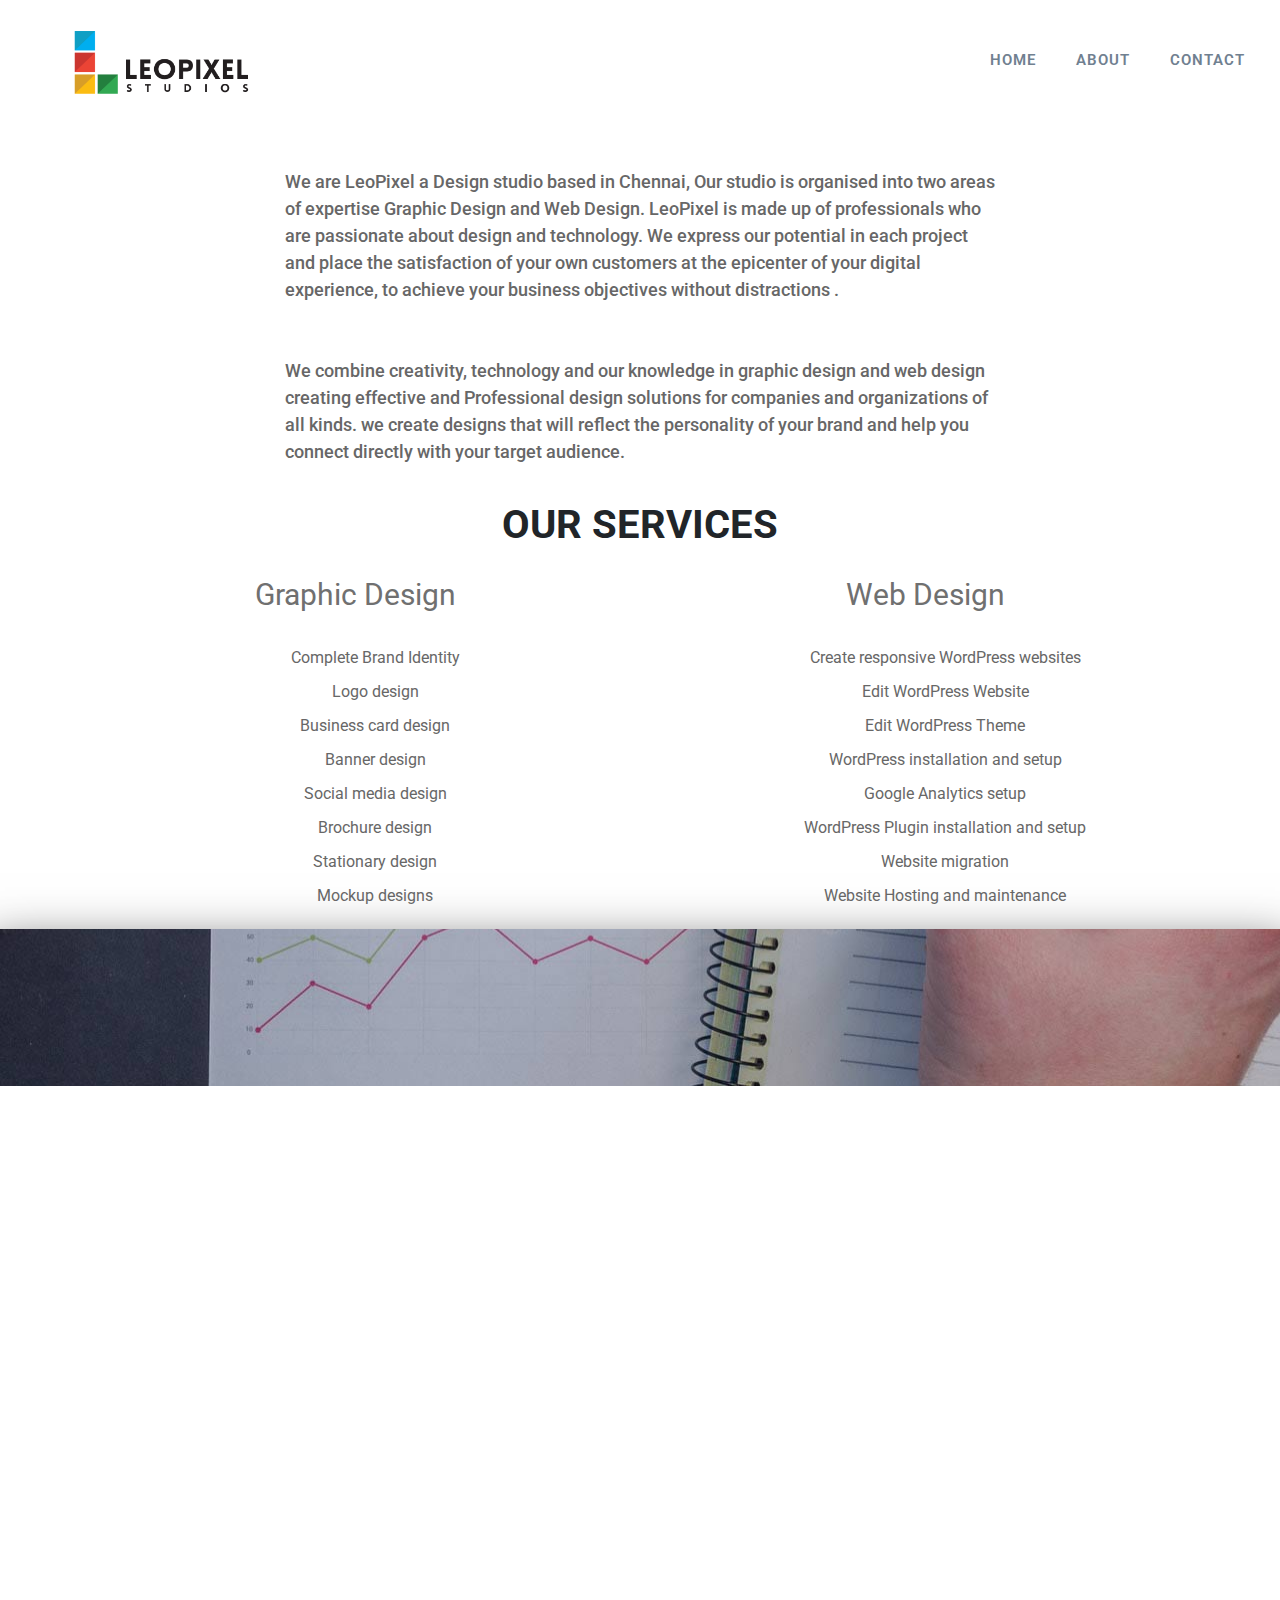
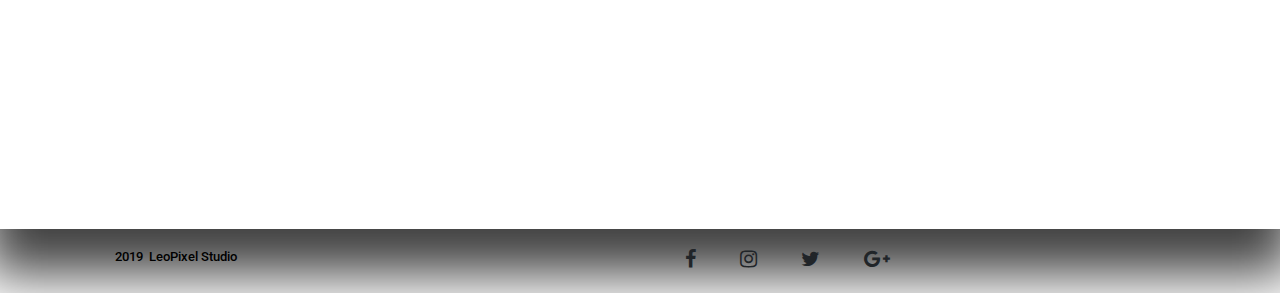
==== about.html @ 2c2a78d1 "first commit" ====
<!DOCTYPE html>
<html lang="en">
<head>
    <meta charset="UTF-8">
    <title>We Are LeoPixel Graphic And Web Design Company In India</title>
    
   <link rel="stylesheet" href="https://stackpath.bootstrapcdn.com/bootstrap/4.3.1/css/bootstrap.min.css" integrity="sha384-ggOyR0iXCbMQv3Xipma34MD+dH/1fQ784/j6cY/iJTQUOhcWr7x9JvoRxT2MZw1T" crossorigin="anonymous">
    <link rel="stylesheet" href="css/bootstrap.min.css">
    
     <link rel="stylesheet" href="css/about.css">
     
    <link href="https://fonts.googleapis.com/css?family=Roboto&display=swap" rel="stylesheet">
    
    <link rel="stylesheet" href="css/hover.css">
    
    	

    	<link rel="stylesheet" href="https://stackpath.bootstrapcdn.com/font-awesome/4.7.0/css/font-awesome.min.css">

</head>
<body>
    
    <header class="header">

        <!--begin navbar-fixed-top -->
        <nav class="navbar navbar-default navbar-fixed-top" role="navigation">
            
            <!--begin container -->
            <div class="container-fluid">

                <!--begin navbar -->
                <nav class="navbar navbar-expand-lg">

                    <!--begin logo -->
                    <a class="navbar-brand" href="index.html"><img src="img/LeoPixelG3-C.png" width="200px" height="80px" alt=""></a>
                    <!--end logo -->

                    <!--begin navbar-toggler -->
                    <button class="navbar-toggler collapsed" type="button" data-toggle="collapse" data-target="#navbarCollapse" aria-controls="navbarCollapse" aria-expanded="false" aria-label="Toggle navigation">
                        <span class="navbar-toggler-icon"><i class="fa fa-bars"></i></span>
                    </button>
                    <!--end navbar-toggler -->

                    <!--begin navbar-collapse -->
                    <div class="navbar-collapse collapse" id="navbarCollapse" style="">
                        
                        <!--begin navbar-nav -->
                        <ul class="navbar-nav ml-auto">

                            <li><a href="index.html">HOME</a></li>

                            <li><a href="about.html">ABOUT</a></li>

                            <li><a href="#contact">CONTACT</a></li>

                        </ul>
                        <!--end navbar-nav -->

                    </div>
                    <!--end navbar-collapse -->

                </nav>
                <!--end navbar -->

            </div>
    		<!--end container -->
            
        </nav>
    	<!--end navbar-fixed-top -->
        
    </header>
    
    
    <section id="about">
       <div class="container">
        
        <div class="about-title text-center">
            <h1>ABOUT US</h1>
        </div>
        <div class="about-para">
            <p>We are LeoPixel a Design studio based in Chennai, Our studio is organised into two areas of expertise Graphic Design and Web Design. LeoPixel  is made up of professionals who are passionate about design and technology. We express our potential in each project and place the satisfaction of your own customers at the epicenter of your digital experience, to achieve your business objectives without distractions . <br><br><br>
            
            
             We combine creativity, technology and our knowledge in graphic design and web design creating effective and Professional design solutions for companies and organizations of all kinds. we create designs that will reflect the personality of your brand and help you connect directly with your target audience.   </p>
        </div>
        
        </div>
    </section>
    
    <section id="our-services">
        
        
        <div class="container">
        <div class="our-services-title text-center">
            <h1>Our Services</h1>
        </div>
                
        </div>
        
        <div class="container">
           
           
            <div class="row">
               
               <div class="col-md-6">
                    
                    <div class="services-title text-center">
                        <h1>Graphic Design</h1>
                    </div>
                    
                    <div class="services">
                        
                        <ul class="our-services text-center">
                            <li class="service-item">Complete Brand Identity</li>
                            <li class="service-item">Logo design</li>
                            <li class="service-item">Business card design</li>
                            <li class="service-item">Banner design</li>
                            <li class="service-item">Social media design</li>
                            <li class="service-item">Brochure design</li>
                            <li class="service-item">Stationary design</li>
                            <li class="service-item">Mockup designs</li>
                        </ul>
                        
                    </div>
                    
                </div>
                
                
                
                <div class="col-md-6">
                    
                   <div class="services-title text-center">
                       <h1>Web Design</h1>
                   </div> 
                    
                    <div class="services">
                        
                        <ul class="our-services text-center">
                         
                            <li class="service-item">Create responsive WordPress websites</li>
                            <li class="service-item">Edit WordPress Website</li>
                            <li class="service-item">Edit WordPress Theme</li>
                            <li class="service-item">WordPress installation and setup</li>
                            <li class="service-item">Google Analytics setup</li>
                            <li class="service-item">WordPress Plugin installation and setup</li>
                            <li class="service-item">Website migration</li>
                            <li class="service-item">Website Hosting and maintenance</li>
                        </ul>
                        
                    </div>
                    
                </div>
                
                
            </div>
            
            
        </div>
        
        
    </section>
    
    
    <section id="contact">
        
        <div class="contact-bg-cover">
          
           
            <div class="contact-content-box">
                
                <div class="contact-content-inner-box">
                    
                    <h1>Have a Project in <br> Mind </h1>
                     
                     <h3>Get in touch to get a Free Quote</h3>
                     
                     <div id="contact-btn">
                      
                       <a class="contact hvr-float" id="btn-default" href="contact.html">Contact Us</a>
                       
                       </div>
                    
                    
                </div>
                
            </div>
        </div>
        
    </section>
    
    <footer class="leo-footer">
       <div class="container">
        
        <div class="row">
        
        <div class="col-md-6">
            <h6>2019 &nbsp;LeoPixel Studio</h6>
            
        </div>
        
        <div class="col-md-6">
            
            <div class="social-icon">
                
                <i class="fa fa-facebook"></i> <i class="fa fa-instagram"></i> <i class="fa fa-twitter"></i> 
                <i class="fa fa-google-plus"></i> 
            </div>
            
        </div>
        
        
        </div>
        </div>
    </footer>
    
    <script src="https://cdnjs.cloudflare.com/ajax/libs/popper.js/1.14.7/umd/popper.min.js" integrity="sha384-UO2eT0CpHqdSJQ6hJty5KVphtPhzWj9WO1clHTMGa3JDZwrnQq4sF86dIHNDz0W1" crossorigin="anonymous"></script>
<script src="https://stackpath.bootstrapcdn.com/bootstrap/4.3.1/js/bootstrap.min.js" integrity="sha384-JjSmVgyd0p3pXB1rRibZUAYoIIy6OrQ6VrjIEaFf/nJGzIxFDsf4x0xIM+B07jRM" crossorigin="anonymous"></script>
    <script src="https://code.jquery.com/jquery-3.3.1.slim.min.js" integrity="sha384-q8i/X+965DzO0rT7abK41JStQIAqVgRVzpbzo5smXKp4YfRvH+8abtTE1Pi6jizo" crossorigin="anonymous"></script>
    
    <script src="js/index.js"></script>
    
    <script src="js/jquery.min.js"></script>
    
    <script src="js/bootstrap.min.js"></script>
    
</body>
</html>
---- css/about.css ----
html, body{
    height: 100%;
    
}
body{
    font-family: 'Roboto', sans-serif !important;
}

.navbar-brand{
    padding-left: 50px;
    height: 80px;
	font-size: 28px;
	font-weight: 700;
	color: slategray!important;
}

.navbar {
    width: 100%;
	z-index: 9999;
	padding-top: 10px;
	padding-bottom: 10px;
	padding-left: 0;
	padding-right: 0;
}

.navbar-toggler {
    border: 1px solid #1089d4;
}

.navbar-toggler-icon {
	width: 1.3em;
    height: 1.3em;
}

.navbar-toggler-icon i {
    color: #1089d4;
    vertical-align: middle;
}

.navbar-fixed-top {
	position: absolute!important;
	background-color: #fff!important; 
	border-bottom: none;
	transition: background-color 0.25s ease 0s;
}

.navbar-fixed-top.opaque {
	position: fixed!important;
	background-color: #fff!important;
	border-bottom: 1px solid #efefef;
	transition: all 0.25s ease-in-out 0s;
}

.navbar-fixed-top .navbar-nav > li > a, .navbar-fixed-top .navbar-nav > li > a:hover{
	color: slategray!important;
    text-decoration: none;
    text-underline-position: none;
	-webkit-transition: all 0.5s ease;
    -moz-transition: all 0.5s ease;
    -o-transition: all 0.5s ease;
    transition: all 0.5s ease;
}

.navbar-fixed-top .navbar-nav > li > a{
	color: slategray !important;
	font-size: 15px !important;
	line-height: 30px !important;
	padding: 10px 20px!important;
	font-weight: 600;
    letter-spacing: 1px;
}


.navbar-fixed-top .navbar-nav .current a {
    color:#1089d4!important;
     -webkit-transition: all 0.5s ease;
    -moz-transition: all 0.5s ease;
    -o-transition: all 0.5s ease;
    transition: all 0.5s ease;
}

.navbar-fixed-top.opaque .navbar-nav .current a {
    color:#1089d4!important;
     -webkit-transition: all 0.5s ease;
    -moz-transition: all 0.5s ease;
    -o-transition: all 0.5s ease;
    transition: all 0.5s ease;
}

.navbar-fixed-top .navbar-nav > li > a.discover-btn {
	color: #1089d4!important;
	background: transparent;
	border: 1px solid #1e90ff;
	border-radius: 8px 8px;
	padding: 12px 18px!important;
	margin-left: 10px;
	margin-right: 15px;
}

.navbar-fixed-top .navbar-nav > li > a.discover-btn:hover {
	border: 1px solid #1e90ff;
	color: #fff!important;
	background: #1e90ff;
}




.about-title h1{
    padding-top: 50px;
    padding-bottom: 30px;
    font-size: 50px;
    font-weight: bolder;
}

.about-para{
    padding: 20px 200px;
    font-size: 18px;
    font-weight: 500;
    color: #676767;
   
}
@media(max-width:1000px){
    .about-para{
        padding: 20px 50px;
    }
}

.our-services-title h1{
    
    font-size: 40px;
    font-weight: bolder;
    text-transform: uppercase;
}
.services-title h1
{
    padding:20px 0;
    font-size: 30px;
    color: #707070;
    font-weight: 400;
    
    
}
.services .our-services li{
    list-style: none;
    padding: 5px 0;
    color: #676767;
}


#contact{
    height: 100%;
    
}
.contact-bg-cover{
    height: 100%;
    background-image: linear-gradient(rgba(0,0,0,0.7),rgba(0,0,0,0.7) ),url(../img/About-us-cta.jpg);
    opacity: 100;
    background-position: center;
    background-attachment: fixed;
    background-repeat: no-repeat;
}


.contact-content-box{
    padding-top: 200px;
    display: table;
    height: 100%;
    width: 100%;
    text-align: center;
    
}
.contact-content-inner-box{
    display: table-cell;
    vertical-align: middle;
    padding-left: 50px;
}
.contact-content-inner-box h1{
    color: #ffff;
    font-size: 50px;
    font-weight: 700;
    text-transform: uppercase;
  
    
}
.contact-content-inner-box h3{
     color: #fff;
    font-size: 20px;
    font-weight: bold;
    text-transform: capitalize;
    padding-bottom: 50px;
    
}
#contact-btn a{
    font-size: 16px;
    font-weight: 600;
    color: #fff;
   border: 2px solid #fff;
    padding: 15px 20px;
    border-radius: 5px;
    letter-spacing: 4px;
}
#contact-btn:hover a{
    list-style: none;
    text-decoration: none; 
    background-color:deepskyblue;
    border: 2px solid deepskyblue;
    padding: 15px 20px;
    border-radius: 5px;
    font-size: 16px;
    letter-spacing: 4px;
}

#contact{
    box-shadow: 0px 32px 50px 13px rgba(0,0,0,0.75);
}


.leo-footer{
    
    padding: 20px 0;
    padding-left: 60px;
}

.container h6{
    font-size: 13px;
    color: #000;
}
.social-icon i{
    font-size: 20px;
    padding: 5px 20x;
    padding-right: 40px;
    text-align:right;
}
.social-icon i:hover{
    color: #000000;
}

/*============================================================================================================
============================================responsive section==============================================*/

@media(max-width:700px){
    .social-icon i{
        padding-top: 20px;
    
    
}
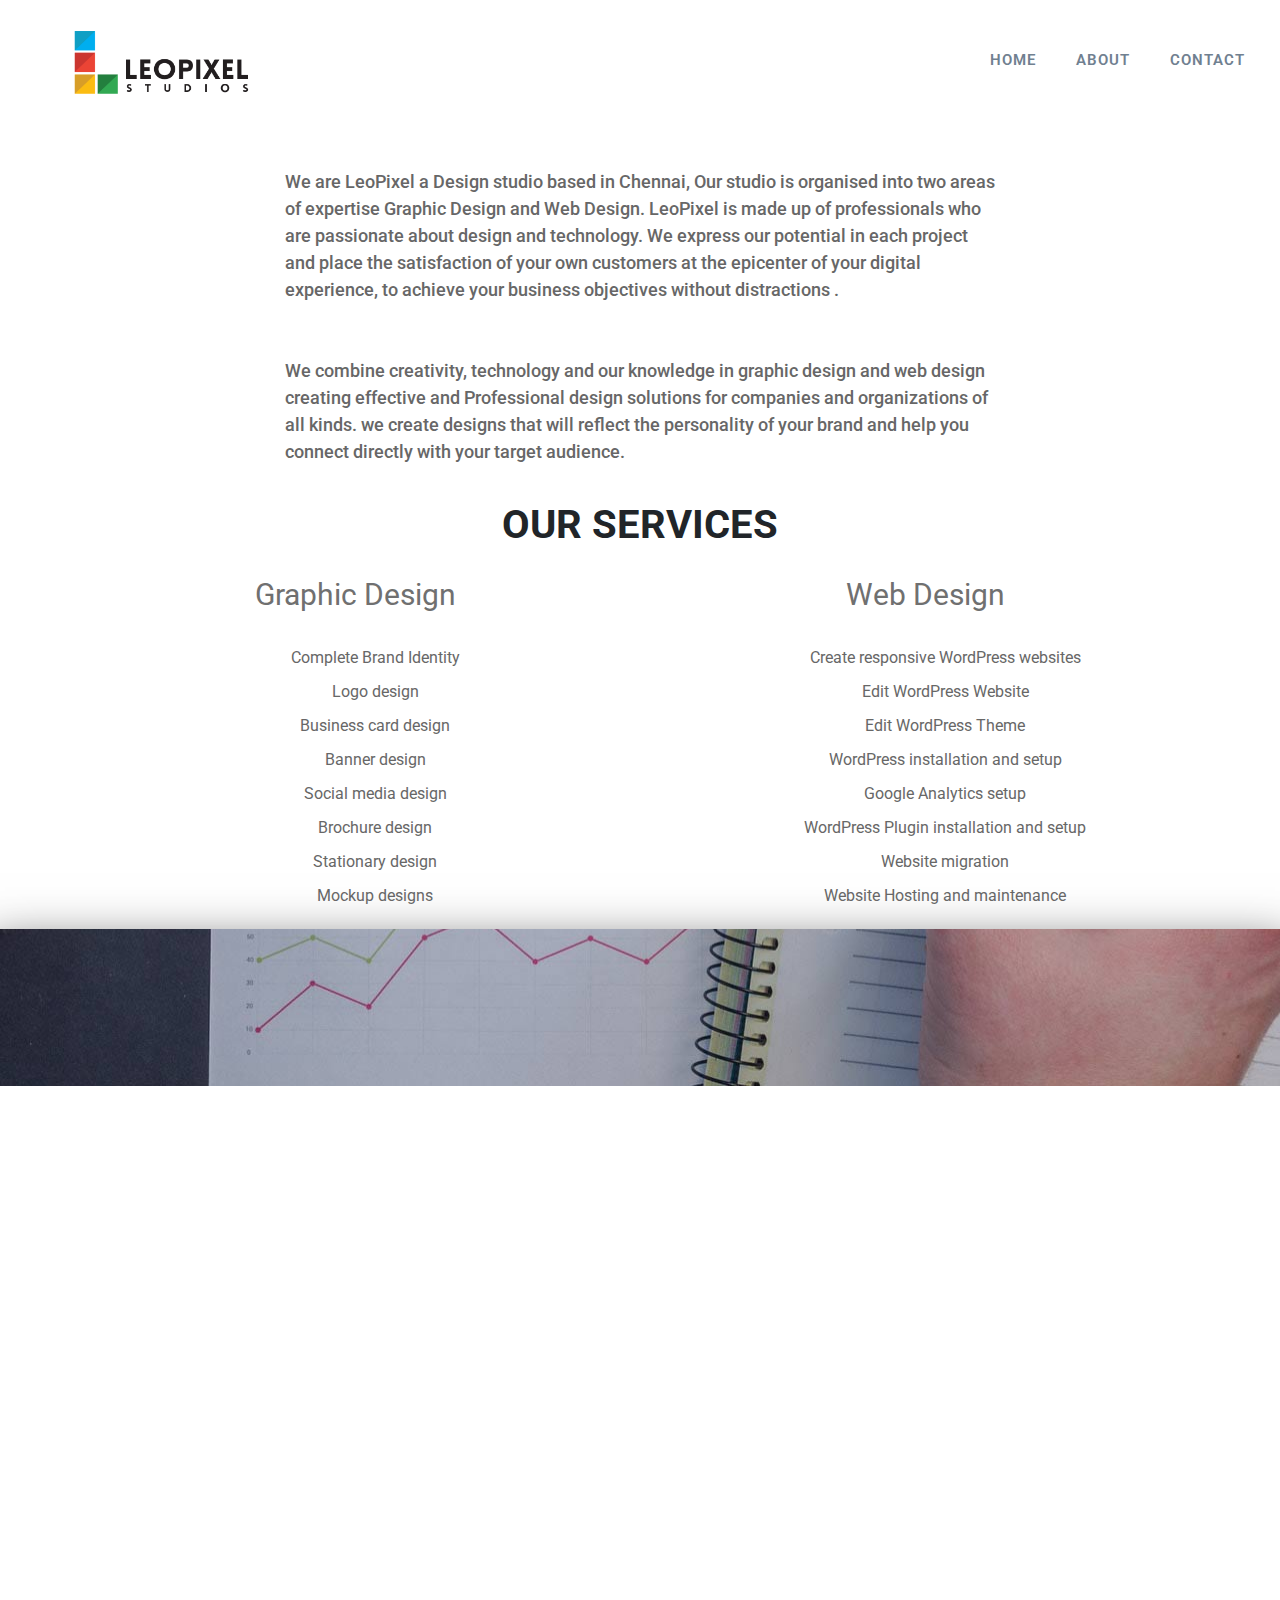
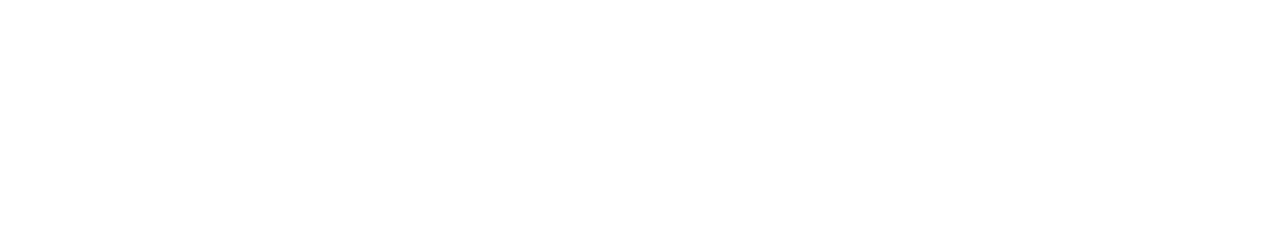
==== commit 1577946d: "new" ====
--- a/about.html
+++ b/about.html
@@ -188,30 +188,7 @@
         
     </section>
     
-    <footer class="leo-footer">
-       <div class="container">
-        
-        <div class="row">
-        
-        <div class="col-md-6">
-            <h6>2019 &nbsp;LeoPixel Studio</h6>
-            
-        </div>
-        
-        <div class="col-md-6">
-            
-            <div class="social-icon">
-                
-                <i class="fa fa-facebook"></i> <i class="fa fa-instagram"></i> <i class="fa fa-twitter"></i> 
-                <i class="fa fa-google-plus"></i> 
-            </div>
-            
-        </div>
-        
-        
-        </div>
-        </div>
-    </footer>
+    
     
     <script src="https://cdnjs.cloudflare.com/ajax/libs/popper.js/1.14.7/umd/popper.min.js" integrity="sha384-UO2eT0CpHqdSJQ6hJty5KVphtPhzWj9WO1clHTMGa3JDZwrnQq4sF86dIHNDz0W1" crossorigin="anonymous"></script>
 <script src="https://stackpath.bootstrapcdn.com/bootstrap/4.3.1/js/bootstrap.min.js" integrity="sha384-JjSmVgyd0p3pXB1rRibZUAYoIIy6OrQ6VrjIEaFf/nJGzIxFDsf4x0xIM+B07jRM" crossorigin="anonymous"></script>
--- a/css/about.css
+++ b/css/about.css
@@ -216,50 +216,20 @@
 }
 
 
-.leo-footer{
-    
-    padding: 20px 0;
-    padding-left: 60px;
-}
-
-.container h6{
-    font-size: 13px;
-    color: #000;
-}
-.social-icon i{
-    font-size: 20px;
-    padding: 5px 20x;
-    padding-right: 40px;
-    text-align:right;
-}
-.social-icon i:hover{
-    color: #000000;
-}
-
-/*============================================================================================================
-============================================responsive section==============================================*/
-
-@media(max-width:700px){
-    .social-icon i{
-        padding-top: 20px;
-    
-    
-}
-
-
-
-
-
-
-
-
-
-
-
-
-
-
-
-
-
-
+
+
+
+
+
+
+
+
+
+
+
+
+
+
+
+
+
